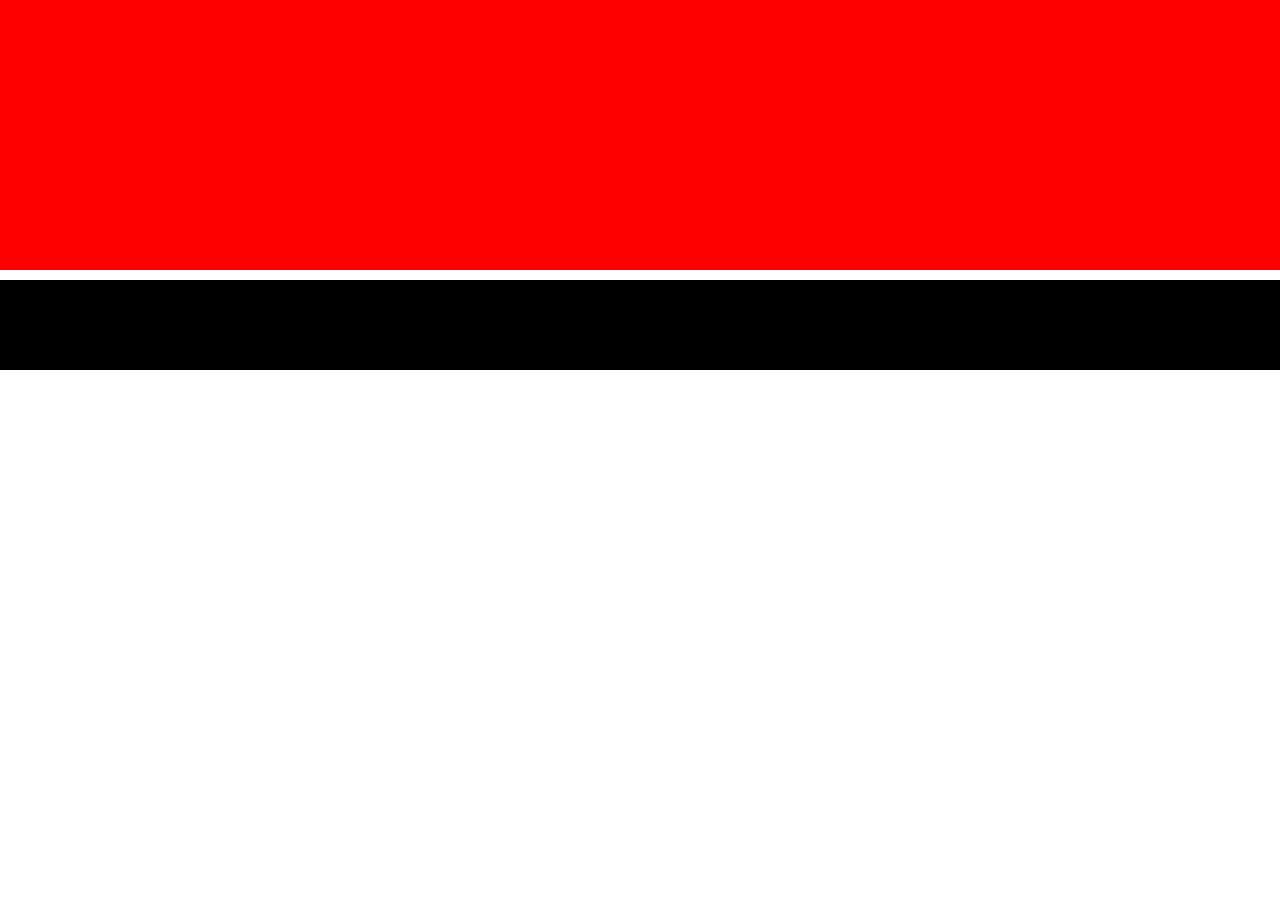
==== tes.html @ b3c07eb3 "fixing responsive (2)" ====
<!DOCTYPE html>
<html lang="en">
<head>
    <meta charset="UTF-8">
    <meta http-equiv="X-UA-Compatible" content="IE=edge">
    <meta name="viewport" content="width=device-width, initial-scale=1.0">
    <title>Document</title>
</head>
<style>
    *{
        margin: 0;
        padding: 0;
        box-sizing: border-box;
    }

    .kotak-1{
        width: 100vw;
        height: 30vh;
        background: red;
        position: relative;
    }

    .kotak-2{
        width: 100vw;
        height: 10vh;
        background: #000;
        position: absolute;
        transform: translateY(100%);
        bottom: -10px;
    }
</style>
<body>
    <div class="kotak-1"><div class="kotak-2"></div></div>
    
</body>
</html>
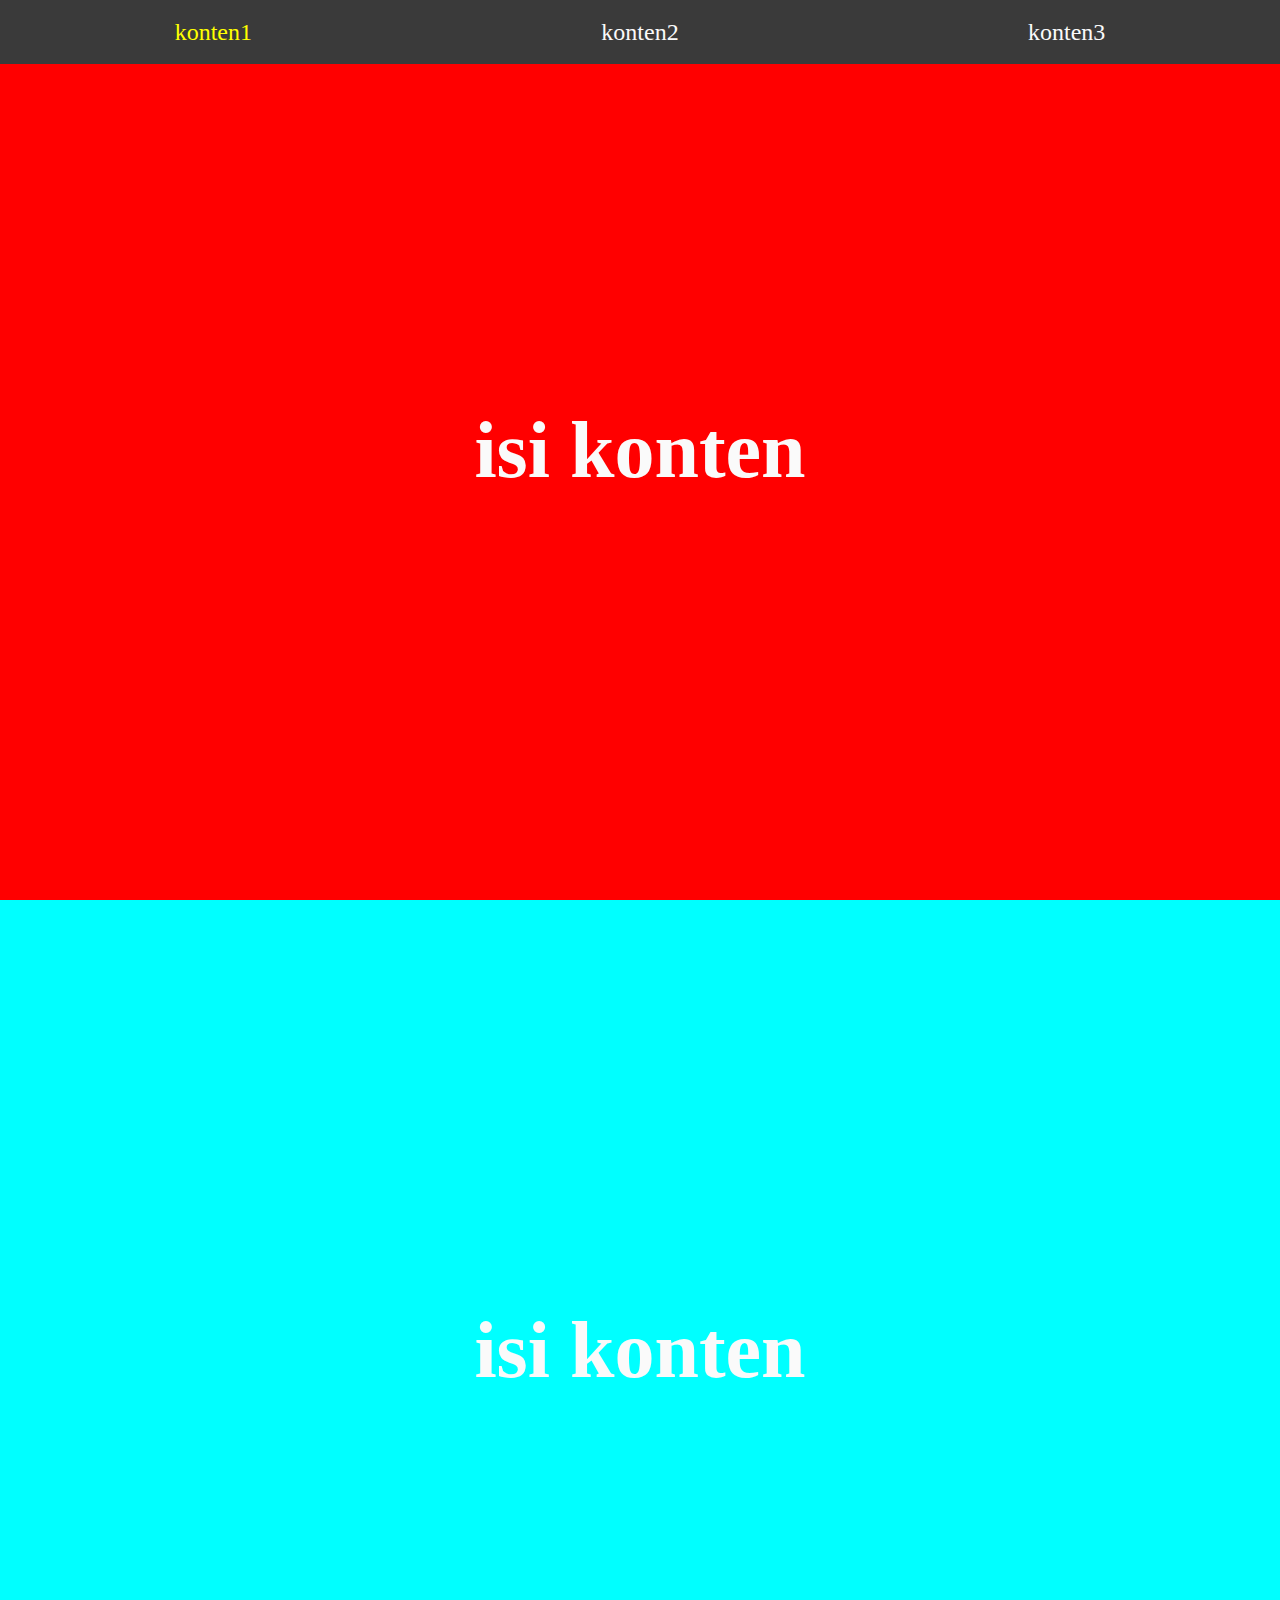
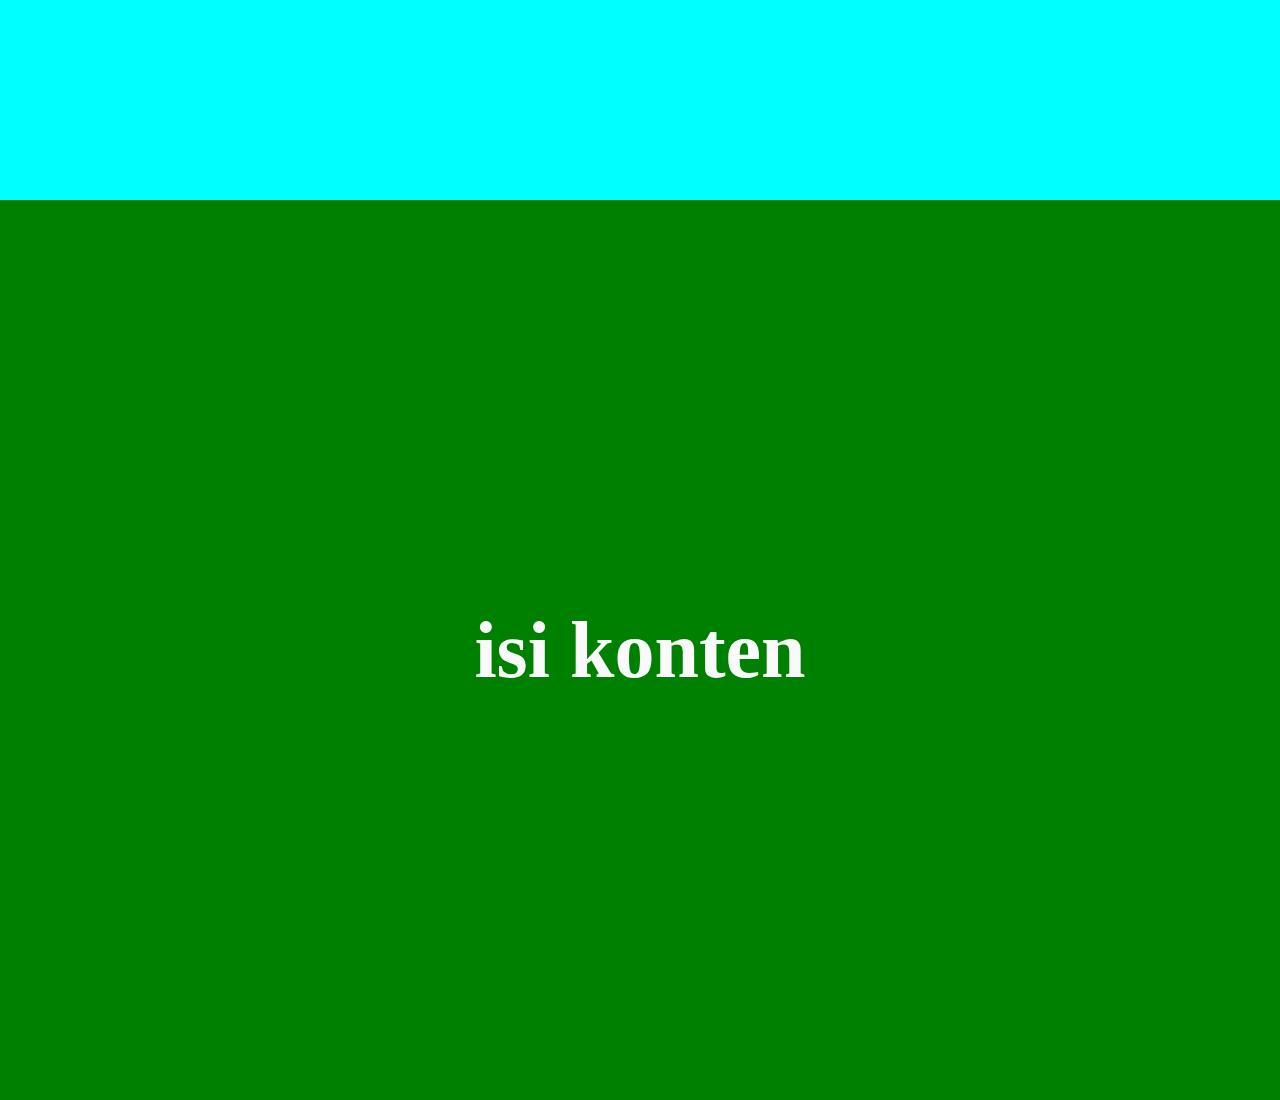
==== commit b82ad393: "fixing input counter on type number" ====
--- a/tes.html
+++ b/tes.html
@@ -13,24 +13,104 @@
         box-sizing: border-box;
     }
 
-    .kotak-1{
-        width: 100vw;
-        height: 30vh;
-        background: red;
+    html{
+        scroll-behavior: smooth;
+    }
+
+    body{
+        max-width: 100vw;
+        min-height: 100vh;
+        overflow-x: hidden;
         position: relative;
     }
 
-    .kotak-2{
+    ul{
+        list-style: none;
+    }
+
+    a,a:hover,a:visited{
+        text-decoration: none;
+        color: #fafafa;
+    }
+
+    .nav{
         width: 100vw;
-        height: 10vh;
-        background: #000;
-        position: absolute;
-        transform: translateY(100%);
-        bottom: -10px;
+        height: 4em;
+        background-color: #3a3a3a;
+        display: flex;
+        align-items: center;
+        justify-content: center;
+        position: fixed;
     }
+
+    .nav ul{
+        display: flex;
+        justify-content: space-around;
+        width: 100%;
+    }
+
+    .nav ul li .nav-link{
+        font-size: 1.5em;
+    }
+
+    .nav ul li .nav-link.active{
+        color: yellow;
+    }
+
+    .konten{
+        min-width: 100vw;
+        min-height: 100vh;
+        display: flex;
+        justify-content: center;
+        align-items: center;
+    }
+
+    #konten1{
+        background: red;
+    }
+
+    #konten2{
+        background: cyan;
+    }
+
+    #konten3{
+        background: green;
+    }
+
+    .konten h1{
+        font-size: 5em;
+        color: #fafafa;
+    }
+
 </style>
 <body>
-    <div class="kotak-1"><div class="kotak-2"></div></div>
+
+    <nav class="nav">
+        <ul>
+            <li><a href="#konten1" class="nav-link active">konten1</a></li>
+            <li><a href="#konten2" class="nav-link">konten2</a></li>
+            <li><a href="#konten3" class="nav-link">konten3</a></li>
+        </ul>
+    </nav>
+
+    <section class="konten" id="konten1"><h1>isi konten</h1></section>
+    <section class="konten" id="konten2"><h1>isi konten</h1></section>
+    <section class="konten" id="konten3"><h1>isi konten</h1></section>
+
+    <!-- JQuery -->
+    <script src="https://code.jquery.com/jquery-3.6.0.js" integrity="sha256-H+K7U5CnXl1h5ywQfKtSj8PCmoN9aaq30gDh27Xc0jk=" crossorigin="anonymous"></script>
+    <script>
+        $(window).scroll(function() {
+
+        var wScroll = $(this).scrollTop();
+
+        if (wScroll > 30) {
+            $('.navbar').addClass('scroll');
+        }else{
+            $('.navbar').removeClass('scroll');
+        }
+        });
+    </script>
     
 </body>
 </html>